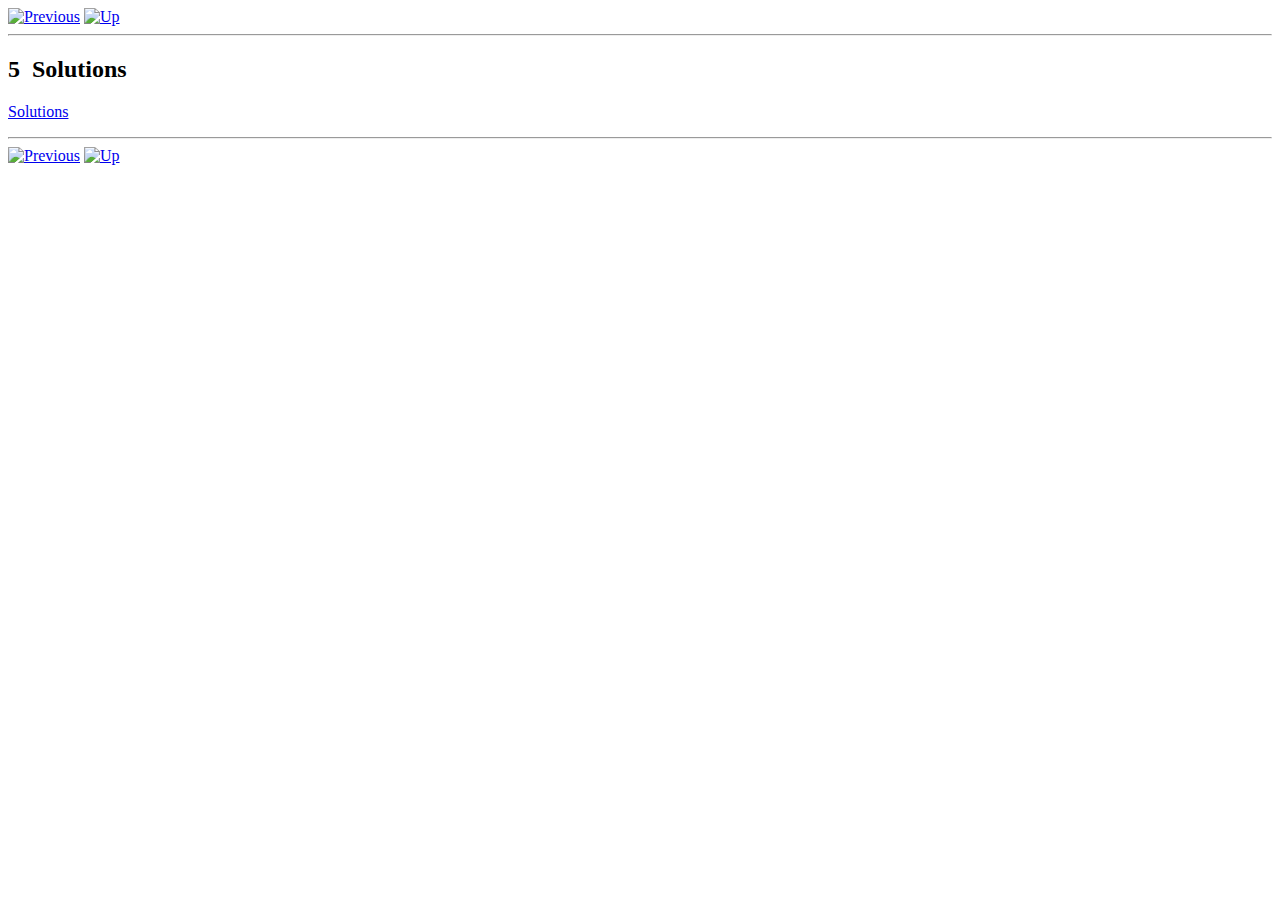
==== eLearning005.html @ 8869124e "Update eLearning005.html" ====
<!DOCTYPE HTML PUBLIC "-//W3C//DTD HTML 4.0 Transitional//EN"
            "http://www.w3.org/TR/REC-html40/loose.dtd">
<HTML>
<HEAD>

<META http-equiv="Content-Type" content="text/html; charset=US-ASCII">
<META name="GENERATOR" content="hevea 1.10">
<LINK rel="stylesheet" type="text/css" href="eLearning.css">
<TITLE>Solutions</TITLE>
</HEAD>
<BODY >
<A HREF="eLearning004.html"><IMG SRC="previous_motif.gif" ALT="Previous"></A>
<A HREF="index.html"><IMG SRC="contents_motif.gif" ALT="Up"></A>
<HR>
<H2 CLASS="section"><A NAME="htoc17">5</A>&#XA0;&#XA0;Solutions</H2><P>
<A NAME="sec:solutions"></A></P><P>

<!-- 

<OL CLASS="enumerate" type=1><LI CLASS="li-enumerate">
You are given the function <I>y</I> = <I>f</I>(<I>x</I>) = &#X2212; 2 <I>x</I> + 10.
<OL CLASS="enumerate" type=a><LI CLASS="li-enumerate">
Draw the graph of the function (for <I>x</I> between 0 and
10). Hint: For the next exercises it might be helpful to consider
a range from -10 to 30 for the y-axis!<BLOCKQUOTE CLASS="figure"><DIV CLASS="center"><DIV CLASS="center"><HR WIDTH="80%" SIZE=2></DIV>
<P width='800'><IMG SRC="eLearning-011.png" width='800'></P width='800'><DIV CLASS="caption" width='800'><TABLE CELLSPACING=6 CELLPADDING=0 width='800'><TR width='800'><TD VALIGN=top ALIGN=left width='800'>Figure 11: Graph of the function  <I width='800'>f</I width='800'>(<I width='800'>x</I width='800'>) = &#X2212;2 <I width='800'>x</I width='800'> + 10</TD width='800'></TR width='800'>
</TABLE></DIV><P>
<A NAME="fig:foo1"></A>
</P><DIV CLASS="center"><HR WIDTH="80%" SIZE=2></DIV></DIV></BLOCKQUOTE></LI><LI CLASS="li-enumerate">What is the slope of the function?<P>As <I>f</I>(<I>x</I>) is a linear function of the form <I>f</I>(<I>x</I>) = <I>k</I> <I>x</I> + <I>d</I> the
slope can be direclty read from our function: <I>k</I> = &#X2212; 2.</P><P>Otherwise we could calculate the slope with help of the derivative
by </P><TABLE CLASS="display dcenter"><TR VALIGN="middle"><TD CLASS="dcell"><TABLE CLASS="display"><TR><TD CLASS="dcell" ALIGN="center"><I>dy</I></TD></TR>
<TR><TD CLASS="hbar"></TD></TR>
<TR><TD CLASS="dcell" ALIGN="center"><I>dx</I></TD></TR>
</TABLE></TD><TD CLASS="dcell">&#XA0;=&#XA0;&#X2212;2</TD></TR>
</TABLE></LI><LI CLASS="li-enumerate">Is the relationship between the independent and the dependent
variable positive or negative? What does this mean?<P>As the slope of the function is negative also the relationship
between the independent variable <I>x</I> and the dependent variable
<I>y</I> is negative. I.e. an increase in <I>x</I> results in an decrease of
<I>y</I>.</P></LI><LI CLASS="li-enumerate">Add the function <TABLE CLASS="display dcenter"><TR VALIGN="middle"><TD CLASS="dcell"><I>x</I>(<I>y</I>)&#XA0;=&#XA0;</TD><TD CLASS="dcell"><TABLE CLASS="display"><TR><TD CLASS="dcell" ALIGN="center"><I>y</I></TD></TR>
<TR><TD CLASS="hbar"></TD></TR>
<TR><TD CLASS="dcell" ALIGN="center">4</TD></TR>
</TABLE></TD><TD CLASS="dcell">&#XA0;&#X2212;1</TD></TR>
</TABLE> to your
graph. (Hint: The left hand side has to be identical to the first
function!)<P>To be able to add this function the left hand side has to be equal
to the y-axis of our first chart. Therefore we have to find the
inverse of <I>x</I>(<I>y</I>) which is given by </P><TABLE CLASS="display dcenter"><TR VALIGN="middle"><TD CLASS="dcell"><I>y</I>(<I>x</I>)&#XA0;=&#XA0;4&#XA0;<I>x</I>&#XA0;+&#XA0;4</TD></TR>
</TABLE><BLOCKQUOTE CLASS="figure"><DIV CLASS="center"><DIV CLASS="center"><HR WIDTH="80%" SIZE=2></DIV>
<P width='800'><IMG SRC="eLearning-012.png" width='800'></P width='800'><DIV CLASS="caption" width='800'><TABLE CELLSPACING=6 CELLPADDING=0 width='800'><TR width='800'><TD VALIGN=top ALIGN=left width='800'>Figure 12: Graph of the function <I width='800'>f</I width='800'>(<I width='800'>x</I width='800'>)=&#X2212;2<I width='800'>x</I width='800'>+10</TD width='800'></TR width='800'>
</TABLE></DIV><P>
<A NAME="fig:foo2"></A>
</P><DIV CLASS="center"><HR WIDTH="80%" SIZE=2></DIV></DIV></BLOCKQUOTE></LI><LI CLASS="li-enumerate">Read from your graph where the two functions cross each other.<P>From the chart we can see that the two lines cross at
(<I>x</I>,<I>y</I>)=(1,8).</P></LI><LI CLASS="li-enumerate">Calculate the crossing point!<P>At the crossing point the values of both functions must be
identical, i.e. </P><TABLE CLASS="display dcenter"><TR VALIGN="middle"><TD CLASS="dcell">&#X2212;2<I>x</I>+10&#XA0;=&#XA0;4<I>x</I>&#XA0;+4</TD></TR>
</TABLE><P>. By solving this equation for
<I>x</I> we get <I>x</I>=1. Then we can insert <I>x</I>=1 in one of our functions
and get e.g. <I>f</I>(1) = &#X2212;2 &#XB7; 1 +10 = 8. Hence the crossing point
must be (<I>x</I>, <I>y</I>) = (1,8).</P></LI></OL></LI><LI CLASS="li-enumerate">You are given the function <I>f</I>(<I>x</I>) = <I>x</I><SUP>3</SUP> &#X2212;12 <I>x</I><SUP>2</SUP> + 60 <I>x</I> + 100.
<OL CLASS="enumerate" type=a><LI CLASS="li-enumerate">
Draw the graph of the function. (Hint: Draw the graph for <I>x</I>
between 0 and 10!)<BLOCKQUOTE CLASS="figure"><DIV CLASS="center"><DIV CLASS="center"><HR WIDTH="80%" SIZE=2></DIV>
<P width='800'><IMG SRC="eLearning-013.png" width='800'></P width='800'><DIV CLASS="caption" width='800'><TABLE CELLSPACING=6 CELLPADDING=0 width='800'><TR width='800'><TD VALIGN=top ALIGN=left width='800'>Figure 13: Graph of <I width='800'>f</I width='800'>(<I width='800'>x</I width='800'>) = <I width='800'>x</I width='800'><SUP width='800'>3</SUP width='800'> &#X2212; 12 <I width='800'>x</I width='800'><SUP width='800'>2</SUP width='800'> + 60 <I width='800'>x</I width='800'> + 100</TD width='800'></TR width='800'>
</TABLE></DIV><P>
<A NAME="fig:foo3"></A>
</P><DIV CLASS="center"><HR WIDTH="80%" SIZE=2></DIV></DIV></BLOCKQUOTE></LI><LI CLASS="li-enumerate">Starting from <I>x</I>=3:
<UL CLASS="itemize"><LI CLASS="li-itemize">
Calculate the change in <I>y</I> if <I>x</I> increases by 5 units.<TABLE CLASS="display dcenter"><TR VALIGN="middle"><TD CLASS="dcell">&#X394;&#XA0;<I>y</I>&#XA0;=&#XA0;<I>f</I>(<I>x</I><SUB>1</SUB>)&#XA0;&#X2212;&#XA0;<I>f</I>(<I>x</I><SUB>0</SUB>)&#XA0;=&#XA0;<I>f</I>(8)&#XA0;&#X2212;&#XA0;<I>f</I>(3)&#XA0;=&#XA0;324&#XA0;&#X2212;&#XA0;199&#XA0;=&#XA0;125</TD></TR>
</TABLE></LI><LI CLASS="li-itemize">Calculate the difference quotient.<TABLE CLASS="display dcenter"><TR VALIGN="middle"><TD CLASS="dcell"><TABLE CLASS="display"><TR><TD CLASS="dcell" ALIGN="center">&#X394;&#XA0;<I>y</I></TD></TR>
<TR><TD CLASS="hbar"></TD></TR>
<TR><TD CLASS="dcell" ALIGN="center">&#X394;&#XA0;<I>x</I></TD></TR>
</TABLE></TD><TD CLASS="dcell">&#XA0;=&#XA0;</TD><TD CLASS="dcell"><TABLE CLASS="display"><TR><TD CLASS="dcell" ALIGN="center"><I>f</I>(<I>x</I><SUB>1</SUB>)&#XA0;&#X2212;&#XA0;<I>f</I>(<I>x</I><SUB>0</SUB>)</TD></TR>
<TR><TD CLASS="hbar"></TD></TR>
<TR><TD CLASS="dcell" ALIGN="center">&#X394;&#XA0;<I>x</I></TD></TR>
</TABLE></TD><TD CLASS="dcell">&#XA0;=
</TD><TD CLASS="dcell"><TABLE CLASS="display"><TR><TD CLASS="dcell" ALIGN="center">125</TD></TR>
<TR><TD CLASS="hbar"></TD></TR>
<TR><TD CLASS="dcell" ALIGN="center">5</TD></TR>
</TABLE></TD><TD CLASS="dcell">&#XA0;=&#XA0;25</TD></TR>
</TABLE></LI><LI CLASS="li-itemize">What is the interpretation of the difference quotient?<P>Between <I>x</I><SUB>0</SUB>=3 and <I>x</I><SUB>1</SUB>=8 the average change in <I>y</I> per unit
change of <I>x</I> is 25.</P></LI></UL>
</LI><LI CLASS="li-enumerate">Calculate the derivative of the function.<TABLE CLASS="display dcenter"><TR VALIGN="middle"><TD CLASS="dcell"><TABLE CLASS="display"><TR><TD CLASS="dcell" ALIGN="center"><I>dy</I></TD></TR>
<TR><TD CLASS="hbar"></TD></TR>
<TR><TD CLASS="dcell" ALIGN="center"><I>dx</I></TD></TR>
</TABLE></TD><TD CLASS="dcell">&#XA0;=&#XA0;3<I>x</I><SUP>2</SUP>&#XA0;&#X2212;&#XA0;24&#XA0;<I>x</I>&#XA0;+&#XA0;60</TD></TR>
</TABLE></LI><LI CLASS="li-enumerate">Draw the graph of the derivative. (Hint: Use the same
dimension for the <I>x</I>-axis as for the graph of the original function.)<BLOCKQUOTE CLASS="figure"><DIV CLASS="center"><DIV CLASS="center"><HR WIDTH="80%" SIZE=2></DIV>
<P width='800'><IMG SRC="eLearning-014.png" width='800'></P width='800'><DIV CLASS="caption" width='800'><TABLE CELLSPACING=6 CELLPADDING=0 width='800'><TR width='800'><TD VALIGN=top ALIGN=left width='800'>Figure 14: Graph of <I width='800'>f</I width='800'>(<I width='800'>x</I width='800'>) = <I width='800'>x</I width='800'><SUP width='800'>3</SUP width='800'> &#X2212; 12 <I width='800'>x</I width='800'><SUP width='800'>2</SUP width='800'> + 60 <I width='800'>x</I width='800'> + 100</TD width='800'></TR width='800'>
</TABLE></DIV><P>
<A NAME="fig:foo4"></A>
</P><DIV CLASS="center"><HR WIDTH="80%" SIZE=2></DIV></DIV></BLOCKQUOTE><UL CLASS="itemize"><LI CLASS="li-itemize">
Describe the relationship between the function and it&#X2019;s
derivative. (Hint: Where is the derivative positive/negative,
where is it increasing/decreasing, where is the slope of the
function positive/negative, where is the slope
increasing/decreasing, etc.)<P>The derivative is always positive for <I>x</I> between 0 and 10. This
implies that the slope of the function is also always positive
in this range. Hence there is always a positive relationship
between the dependent and the independent variable. In other
words an increase in the independent variable results in an
increase in the dependent variable.</P><P>For <I>x</I> between 0 and 4 the derivative is decreasing, i.e. the
slope of the function <I>f</I>(<I>x</I>) is also decreasing. Graphically
this means that the graph of the function <I>f</I>(<I>x</I>) is becoming
flatter. Or in other words, as the derivative is still positive
but decreasing between 0 and 4, the <B>increase in </B><B><I>y</I></B> is
decreasing between 0 and 4.</P><P>For <I>x</I> between 4 and 10 the derivative is increasing, i.e. the
slope of the function <I>f</I>(<I>x</I>) is increasing. Graphically the
function <I>f</I>(<I>x</I>) is becoming steeper. Or again in other words, by
increasing <I>x</I>, the <B>increase in </B><B><I>y</I></B> is increasing (in
the range from 4 to 10).</P></LI></UL></LI><LI CLASS="li-enumerate">Add the function <I>g</I>(<I>x</I>) = <I>x</I><SUP>2</SUP> &#X2212; 12 <I>x</I> + 60 to the graph with
the derivative.<BLOCKQUOTE CLASS="figure"><DIV CLASS="center"><DIV CLASS="center"><HR WIDTH="80%" SIZE=2></DIV>
<P width='800'><IMG SRC="eLearning-015.png" width='800'></P width='800'><DIV CLASS="caption" width='800'><TABLE CELLSPACING=6 CELLPADDING=0 width='800'><TR width='800'><TD VALIGN=top ALIGN=left width='800'>Figure 15: Graph of <I width='800'>f</I width='800'>(<I width='800'>x</I width='800'>) = <I width='800'>x</I width='800'><SUP width='800'>3</SUP width='800'> &#X2212; 12 <I width='800'>x</I width='800'><SUP width='800'>2</SUP width='800'> + 60 <I width='800'>x</I width='800'> + 100</TD width='800'></TR width='800'>
</TABLE></DIV><P>
<A NAME="fig:foo4"></A>
</P><DIV CLASS="center"><HR WIDTH="80%" SIZE=2></DIV></DIV></BLOCKQUOTE></LI></OL>
</LI></OL>

-->        
           
<a href="https://chrrab.github.io/e-learning/Solutions.pdf">Solutions</a>

<HR>
<A HREF="eLearning004.html"><IMG SRC="previous_motif.gif" ALT="Previous"></A>
<A HREF="index.html"><IMG SRC="contents_motif.gif" ALT="Up"></A>
</BODY>
</HTML>
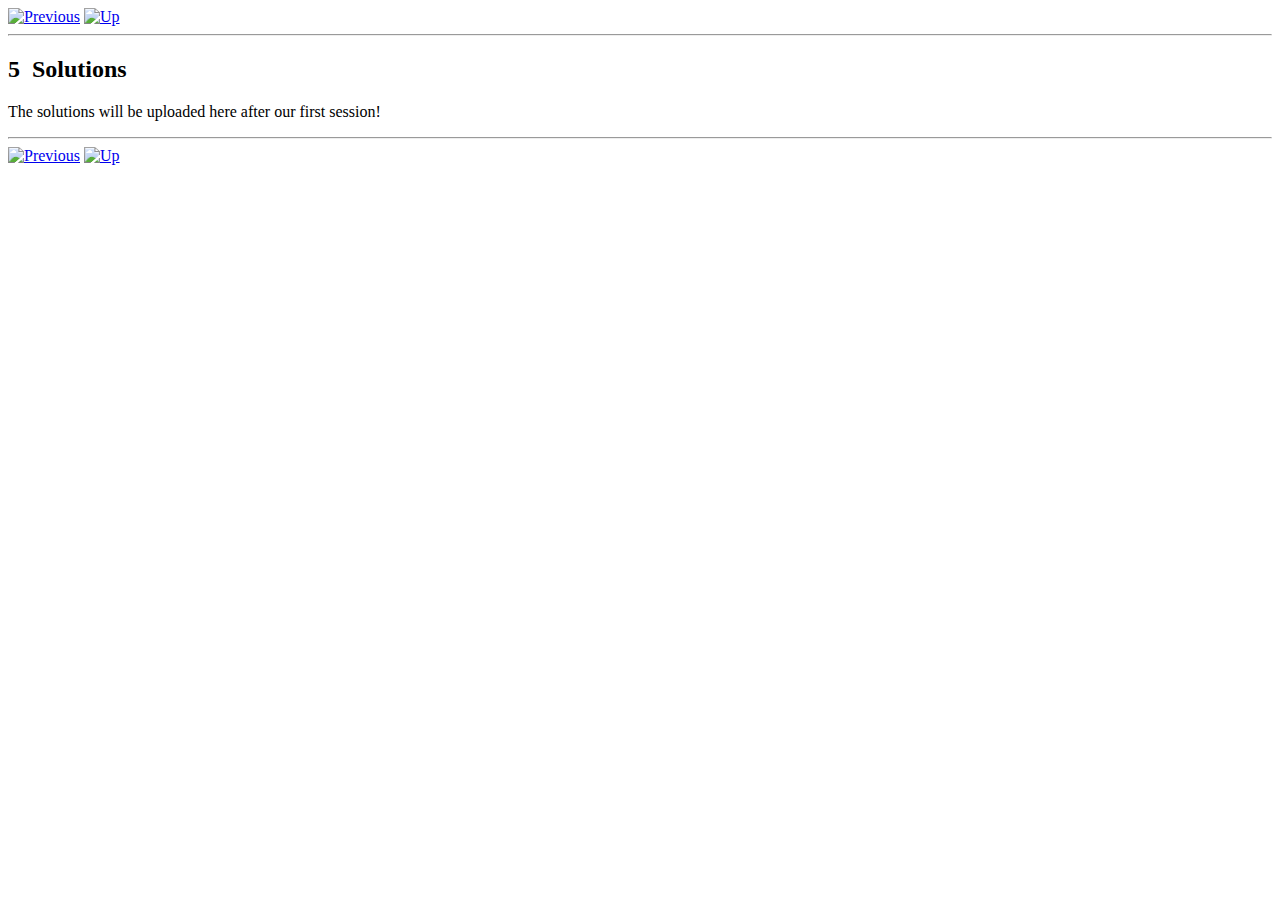
==== commit 0f757e5b: "Update eLearning005.html" ====
--- a/eLearning005.html
+++ b/eLearning005.html
@@ -114,10 +114,11 @@
 </P><DIV CLASS="center"><HR WIDTH="80%" SIZE=2></DIV></DIV></BLOCKQUOTE></LI></OL>
 </LI></OL>
 
--->        
-           
+-->
+The solutions will be uploaded here after our first session!
+<!--            
 <a href="https://chrrab.github.io/e-learning/Solutions.pdf">Solutions</a>
-
+-->
 <HR>
 <A HREF="eLearning004.html"><IMG SRC="previous_motif.gif" ALT="Previous"></A>
 <A HREF="index.html"><IMG SRC="contents_motif.gif" ALT="Up"></A>
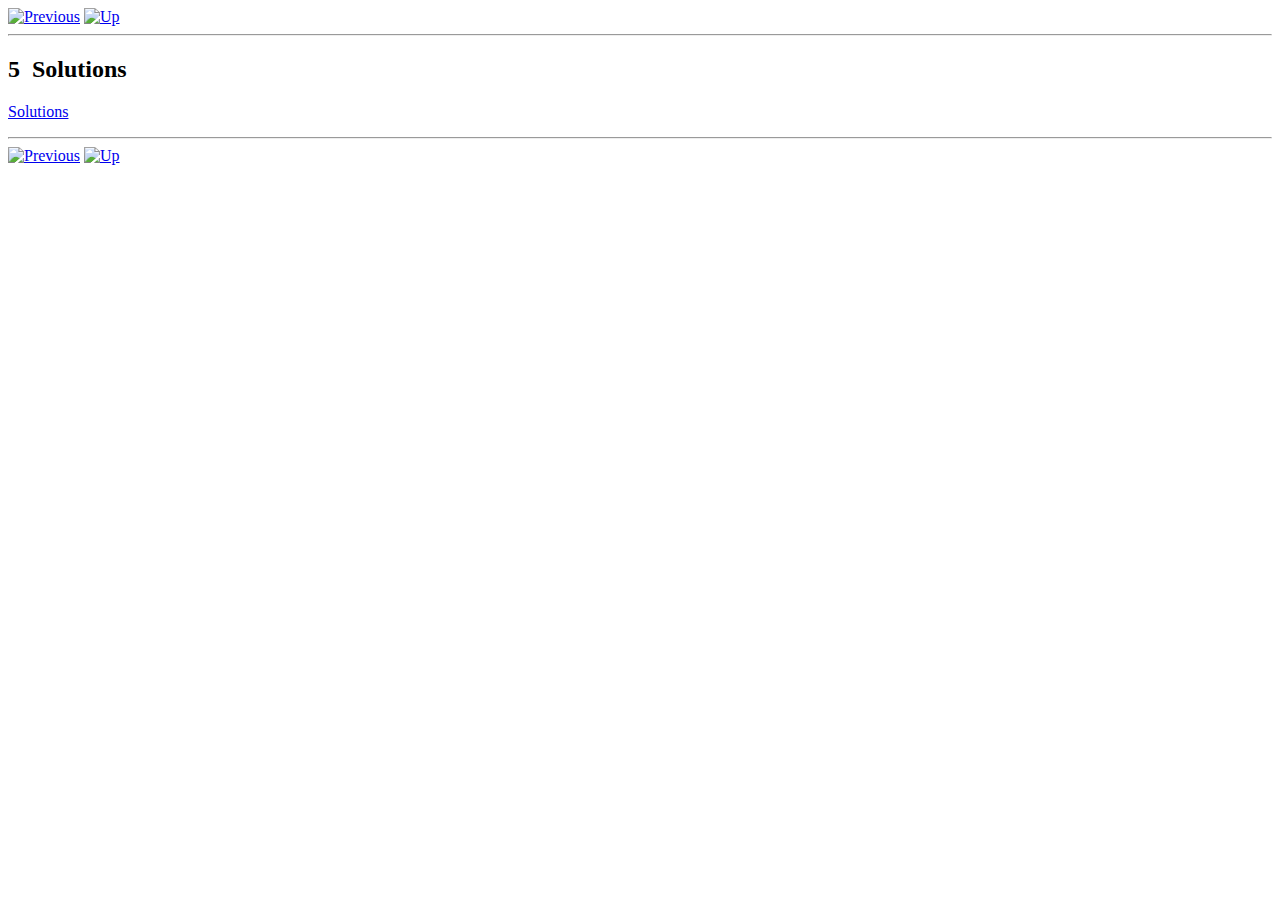
==== commit 50bbcb94: "Update eLearning005.html" ====
--- a/eLearning005.html
+++ b/eLearning005.html
@@ -115,10 +115,10 @@
 </LI></OL>
 
 -->
+<!--
 The solutions will be uploaded here after our first session!
-<!--            
+-->       
 <a href="https://chrrab.github.io/e-learning/Solutions.pdf">Solutions</a>
--->
 <HR>
 <A HREF="eLearning004.html"><IMG SRC="previous_motif.gif" ALT="Previous"></A>
 <A HREF="index.html"><IMG SRC="contents_motif.gif" ALT="Up"></A>
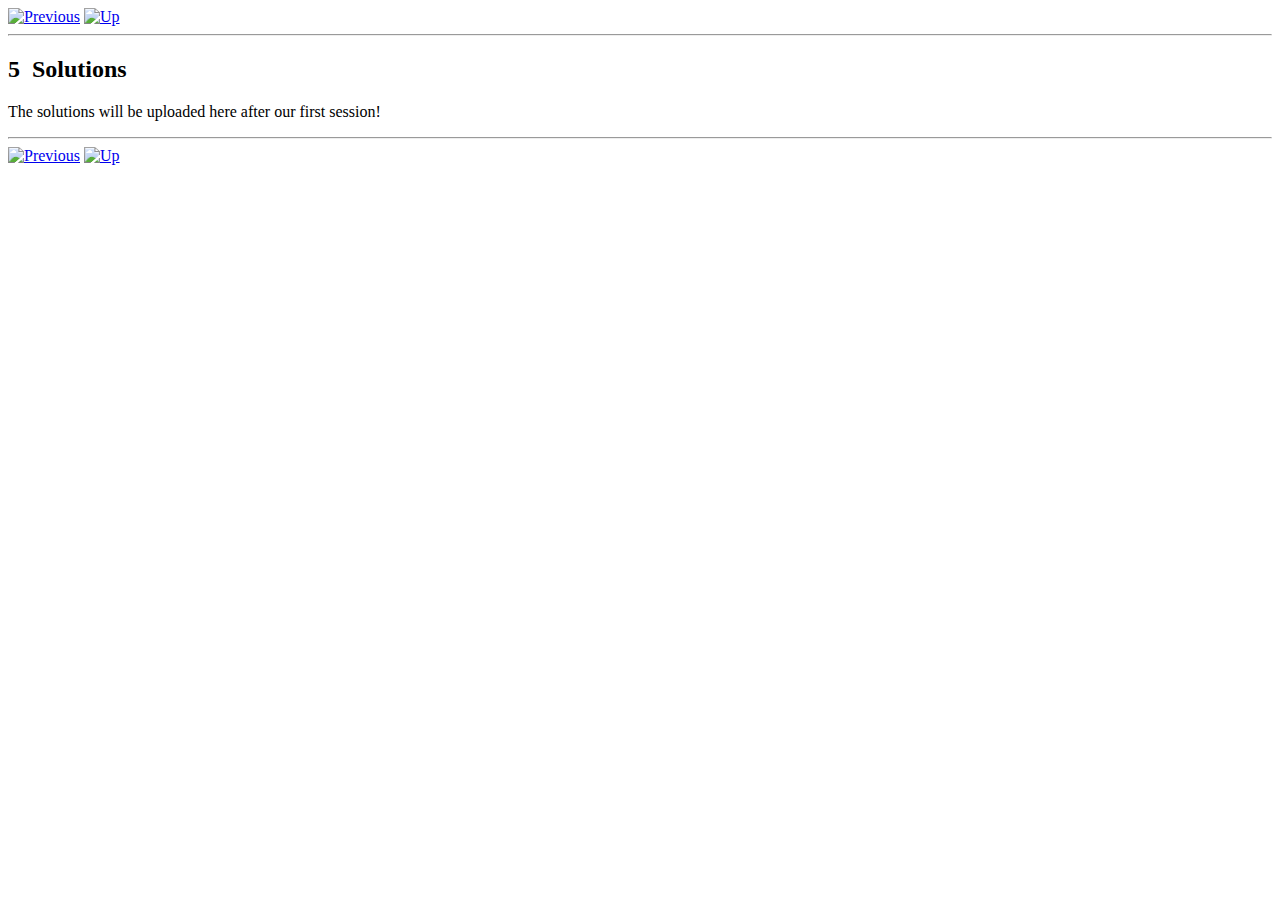
==== commit 462ef031: "Update eLearning005.html" ====
--- a/eLearning005.html
+++ b/eLearning005.html
@@ -115,10 +115,12 @@
 </LI></OL>
 
 -->
+
+The solutions will be uploaded here after our first session!
+
 <!--
-The solutions will be uploaded here after our first session!
--->       
 <a href="https://chrrab.github.io/e-learning/Solutions.pdf">Solutions</a>
+-->
 <HR>
 <A HREF="eLearning004.html"><IMG SRC="previous_motif.gif" ALT="Previous"></A>
 <A HREF="index.html"><IMG SRC="contents_motif.gif" ALT="Up"></A>
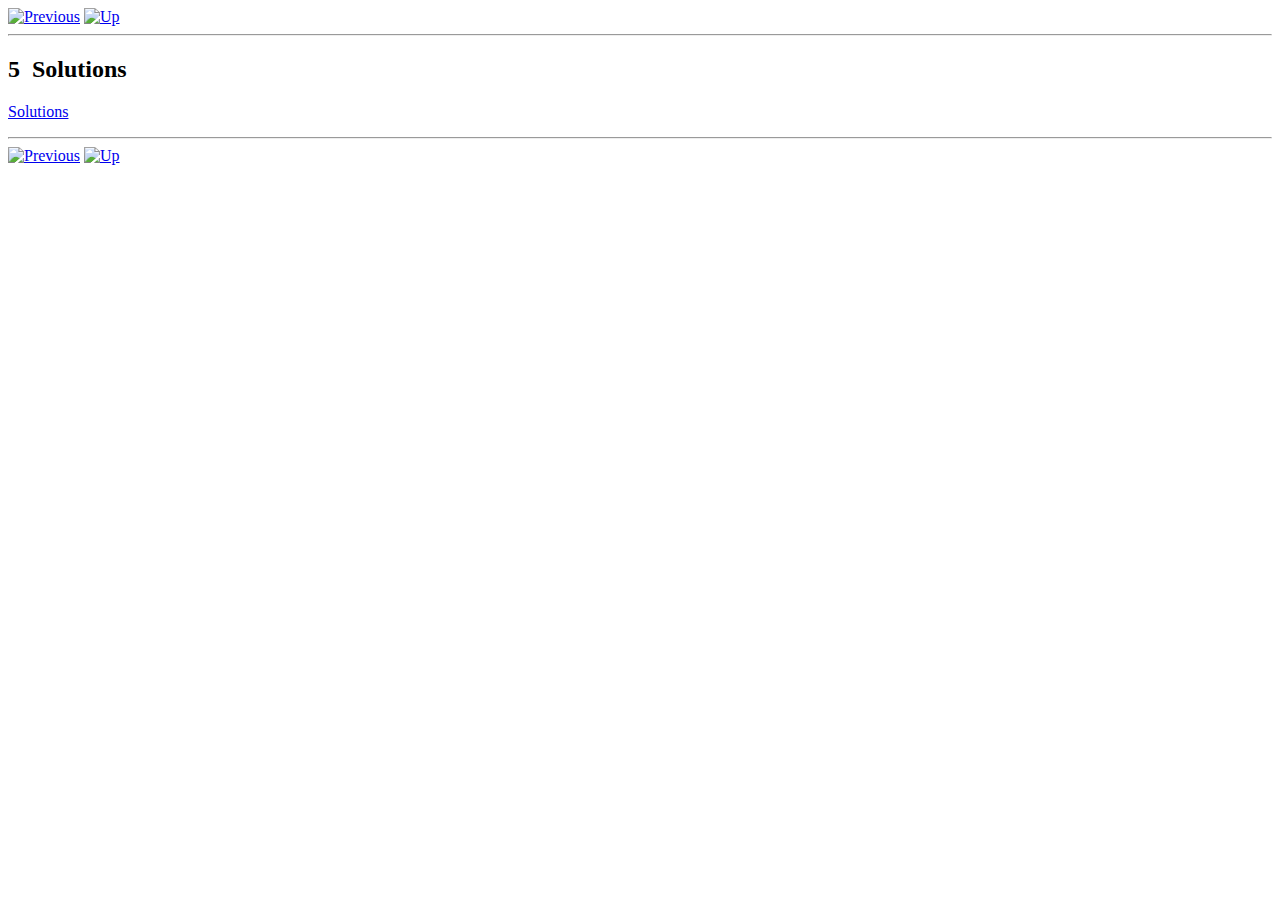
==== commit e55a2992: "Update eLearning005.html" ====
--- a/eLearning005.html
+++ b/eLearning005.html
@@ -115,12 +115,12 @@
 </LI></OL>
 
 -->
+<!--
+The solutions will be uploaded here after our first session!
+-->
 
-The solutions will be uploaded here after our first session!
+<a href="https://chrrab.github.io/e-learning/Solutions.pdf">Solutions</a>
 
-<!--
-<a href="https://chrrab.github.io/e-learning/Solutions.pdf">Solutions</a>
--->
 <HR>
 <A HREF="eLearning004.html"><IMG SRC="previous_motif.gif" ALT="Previous"></A>
 <A HREF="index.html"><IMG SRC="contents_motif.gif" ALT="Up"></A>
